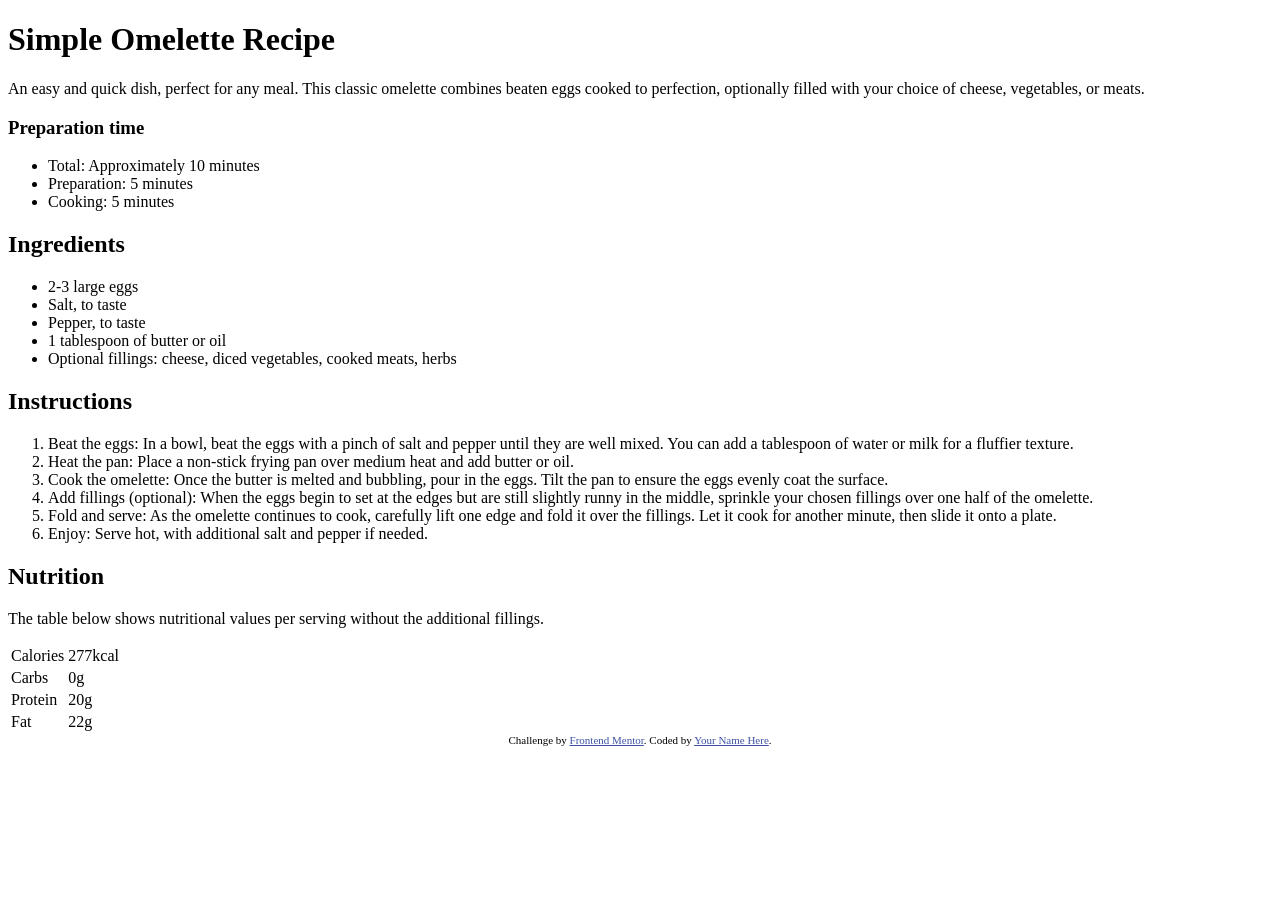
==== index.html @ d186e38c "add h2 and table nutrition" ====
<!DOCTYPE html>
<html lang="en">
<head>
  <meta charset="UTF-8">
  <meta name="viewport" content="width=device-width, initial-scale=1.0"> <!-- displays site properly based on user's device -->

  <link rel="icon" type="image/png" sizes="32x32" href="./assets/images/favicon-32x32.png">
  <link rel="stylesheet" href="style.css">
  <title>Frontend Mentor | Recipe page</title>

  <!-- Feel free to remove these styles or customise in your own stylesheet 👍 -->
  <style>
    .attribution { font-size: 11px; text-align: center; }
    .attribution a { color: hsl(228, 45%, 44%); }
  </style>
</head>
<body>

  <h1>Simple Omelette Recipe</h1>

  <p>An easy and quick dish, perfect for any meal. This classic omelette combines beaten eggs cooked 
  to perfection, optionally filled with your choice of cheese, vegetables, or meats.</p>

  <h3>Preparation time</h3>
  <ul>
    <li>Total: Approximately 10 minutes</li>  
    <li>Preparation: 5 minutes</li>
    <li>Cooking: 5 minutes</li>
  </ul>

<h2>Ingredients</h2>

<ul>
  <li>2-3 large eggs</li>
  <li>Salt, to taste</li>
  <li>Pepper, to taste</li>
  <li>1 tablespoon of butter or oil</li>
  <li>Optional fillings: cheese, diced vegetables, cooked meats, herbs</li>  
</ul>
 
<h2>Instructions</h2>

  <ol>
    <li>Beat the eggs: In a bowl, beat the eggs with a pinch of salt and pepper until they are well mixed. 
  You can add a tablespoon of water or milk for a fluffier texture.</li>
    <li>Heat the pan: Place a non-stick frying pan over medium heat and add butter or oil.</li>
    <li>  Cook the omelette: Once the butter is melted and bubbling, pour in the eggs. Tilt the pan to ensure 
  the eggs evenly coat the surface.</li>
    <li> Add fillings (optional): When the eggs begin to set at the edges but are still slightly runny in the 
  middle, sprinkle your chosen fillings over one half of the omelette.</li>
    <li>Fold and serve: As the omelette continues to cook, carefully lift one edge and fold it over the 
  fillings. Let it cook for another minute, then slide it onto a plate.
</li>
    <li>Enjoy: Serve hot, with additional salt and pepper if needed.</li>
  </ol>

<h2>Nutrition</h2>

  <p>The table below shows nutritional values per serving without the additional fillings.</p>
  <table>

    <tr>
      <td>Calories</td>
      <td>277kcal</td>
    </tr>

    <tr>
      <td>Carbs</td>
      <td>0g</td>
    </tr>

    <tr>
      <td>Protein</td>
      <td>20g</td>
    </tr>

    <tr>
      <td>Fat</td>
      <td>22g</td>
    </tr>

  </table>
  
  <div class="attribution">
    Challenge by <a href="https://www.frontendmentor.io?ref=challenge" target="_blank">Frontend Mentor</a>. 
    Coded by <a href="#">Your Name Here</a>.
  </div>
</body>
</html>
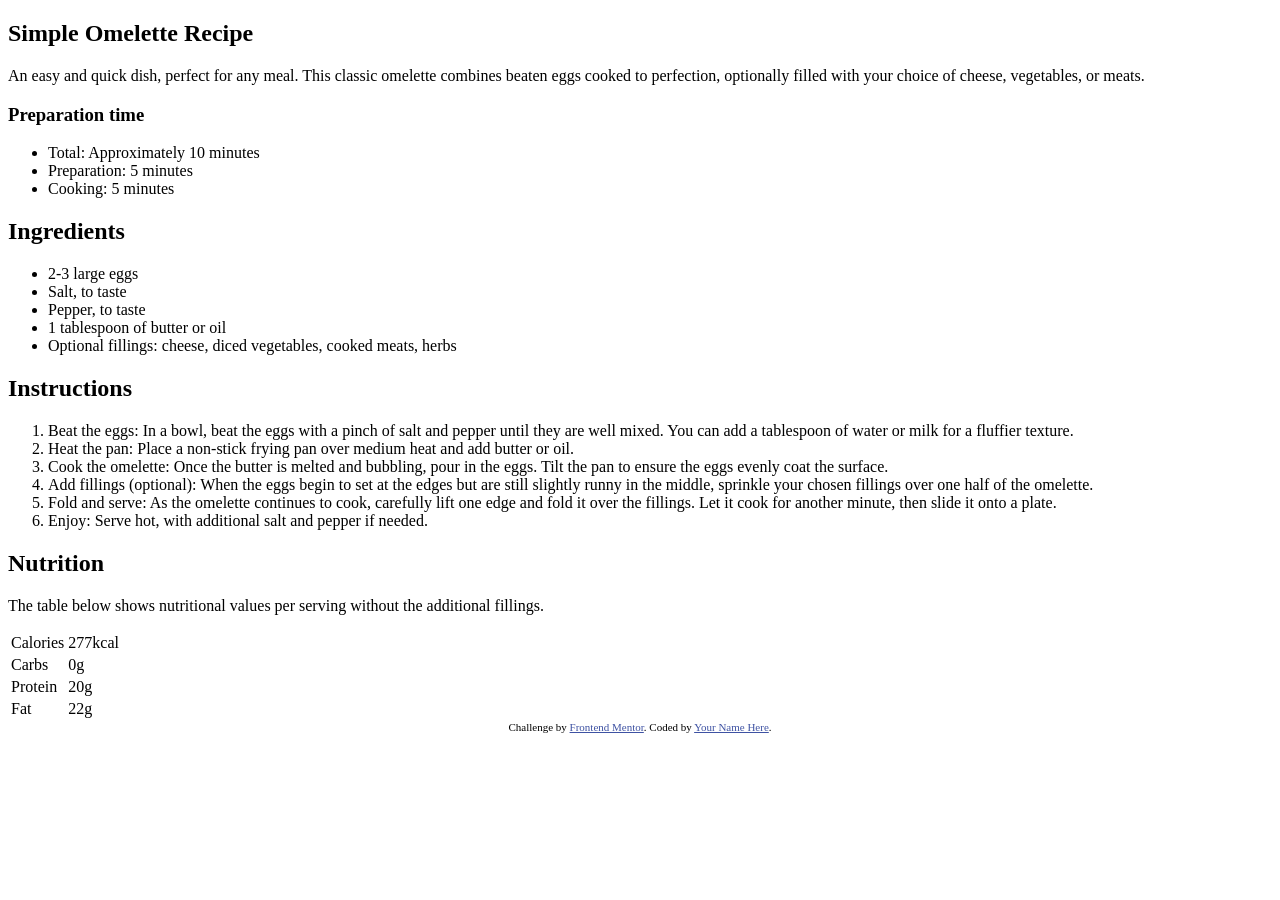
==== commit 33c673e7: "add main and article tags" ====
--- a/index.html
+++ b/index.html
@@ -14,7 +14,12 @@
     .attribution a { color: hsl(228, 45%, 44%); }
   </style>
 </head>
+
 <body>
+
+  <main class="container">
+
+    <article class="recipe-card">
 
   <h1>Simple Omelette Recipe</h1>
 
@@ -85,5 +90,10 @@
     Challenge by <a href="https://www.frontendmentor.io?ref=challenge" target="_blank">Frontend Mentor</a>. 
     Coded by <a href="#">Your Name Here</a>.
   </div>
+
+    </article>
+
+  </main>
+
 </body>
 </html>
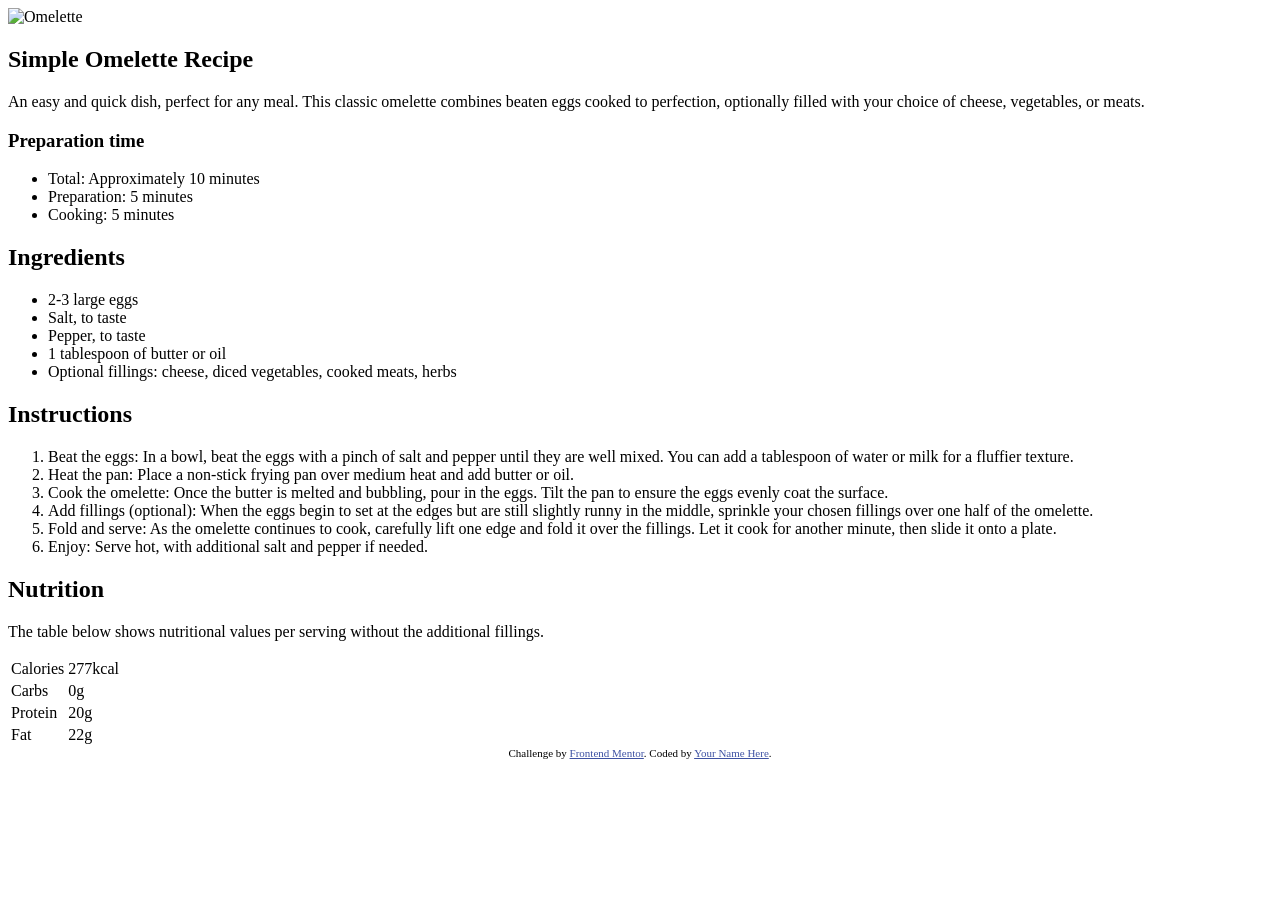
==== commit 2cd8680a: "add img" ====
--- a/index.html
+++ b/index.html
@@ -20,6 +20,8 @@
   <main class="container">
 
     <article class="recipe-card">
+
+      <img src="image-omelette.jpeg" alt="Omelette">
 
   <h1>Simple Omelette Recipe</h1>
 
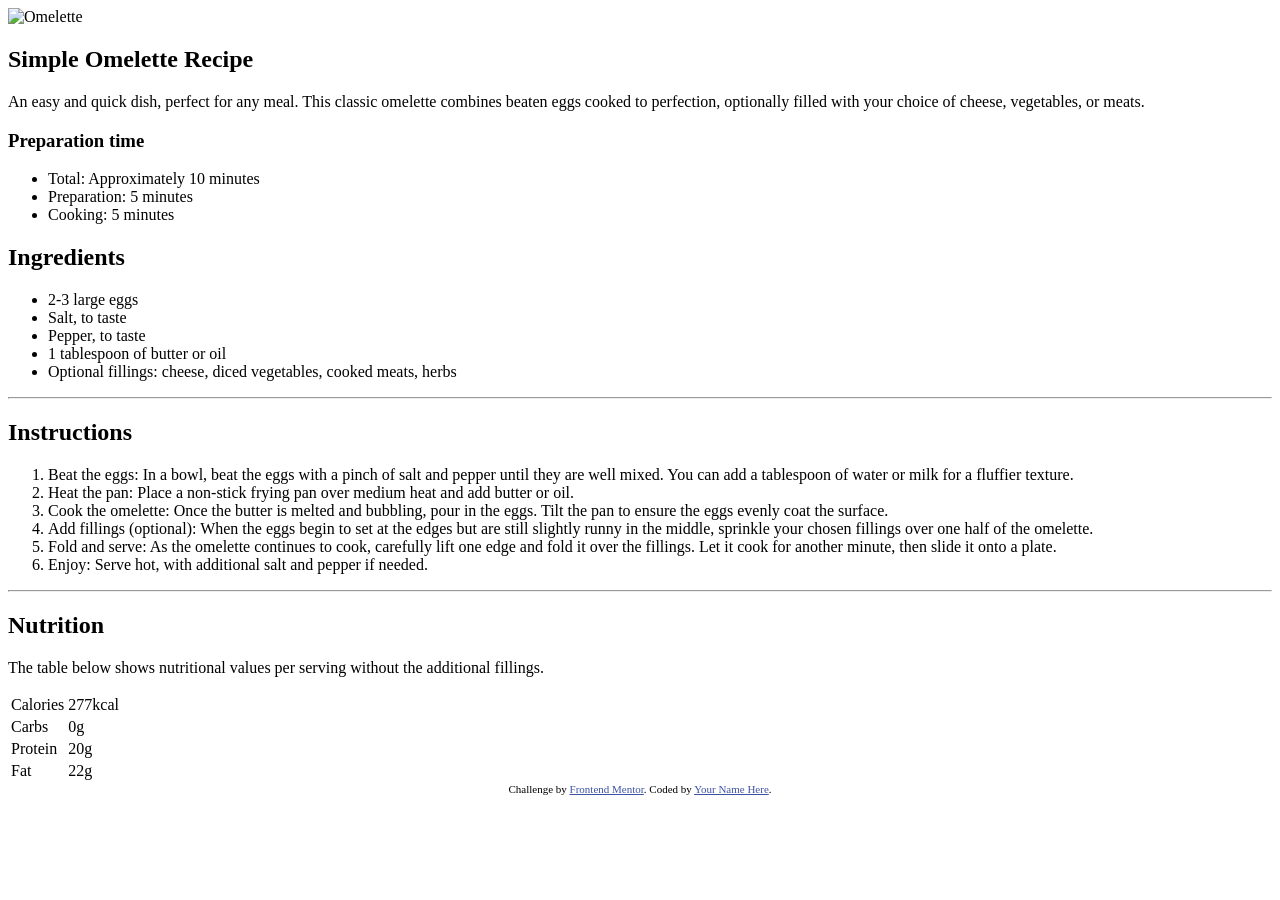
==== commit eb736774: "add hr tags" ====
--- a/index.html
+++ b/index.html
@@ -23,78 +23,102 @@
 
       <img src="image-omelette.jpeg" alt="Omelette">
 
-  <h1>Simple Omelette Recipe</h1>
 
-  <p>An easy and quick dish, perfect for any meal. This classic omelette combines beaten eggs cooked 
-  to perfection, optionally filled with your choice of cheese, vegetables, or meats.</p>
+      <div class="content">
+        <h1>Simple Omelette Recipe</h1>
 
-  <h3>Preparation time</h3>
-  <ul>
-    <li>Total: Approximately 10 minutes</li>  
-    <li>Preparation: 5 minutes</li>
-    <li>Cooking: 5 minutes</li>
-  </ul>
+        <p>An easy and quick dish, perfect for any meal. This classic omelette combines beaten eggs cooked 
+           to perfection, optionally filled with your choice of cheese, vegetables, or meats.</p>
 
-<h2>Ingredients</h2>
+        <section>
 
-<ul>
-  <li>2-3 large eggs</li>
-  <li>Salt, to taste</li>
-  <li>Pepper, to taste</li>
-  <li>1 tablespoon of butter or oil</li>
-  <li>Optional fillings: cheese, diced vegetables, cooked meats, herbs</li>  
-</ul>
- 
-<h2>Instructions</h2>
+          <h3>Preparation time</h3>
 
-  <ol>
-    <li>Beat the eggs: In a bowl, beat the eggs with a pinch of salt and pepper until they are well mixed. 
-  You can add a tablespoon of water or milk for a fluffier texture.</li>
-    <li>Heat the pan: Place a non-stick frying pan over medium heat and add butter or oil.</li>
-    <li>  Cook the omelette: Once the butter is melted and bubbling, pour in the eggs. Tilt the pan to ensure 
-  the eggs evenly coat the surface.</li>
-    <li> Add fillings (optional): When the eggs begin to set at the edges but are still slightly runny in the 
-  middle, sprinkle your chosen fillings over one half of the omelette.</li>
-    <li>Fold and serve: As the omelette continues to cook, carefully lift one edge and fold it over the 
-  fillings. Let it cook for another minute, then slide it onto a plate.
-</li>
-    <li>Enjoy: Serve hot, with additional salt and pepper if needed.</li>
-  </ol>
+          <ul>
+            <li>Total: Approximately 10 minutes</li>  
+            <li>Preparation: 5 minutes</li>
+            <li>Cooking: 5 minutes</li>
+          </ul>
+        
+        </section>
 
-<h2>Nutrition</h2>
+        <section>
 
-  <p>The table below shows nutritional values per serving without the additional fillings.</p>
-  <table>
+          <h2>Ingredients</h2>
 
-    <tr>
-      <td>Calories</td>
-      <td>277kcal</td>
-    </tr>
+          <ul>
+            <li>2-3 large eggs</li>
+            <li>Salt, to taste</li>
+            <li>Pepper, to taste</li>
+            <li>1 tablespoon of butter or oil</li>
+            <li>Optional fillings: cheese, diced vegetables, cooked meats, herbs</li>  
+          </ul>
 
-    <tr>
-      <td>Carbs</td>
-      <td>0g</td>
-    </tr>
+        </section>
 
-    <tr>
-      <td>Protein</td>
-      <td>20g</td>
-    </tr>
+        <hr>
 
-    <tr>
-      <td>Fat</td>
-      <td>22g</td>
-    </tr>
+        <section>
 
-  </table>
+          <h2>Instructions</h2>
+
+          <ol>
+            <li>Beat the eggs: In a bowl, beat the eggs with a pinch of salt and pepper until they are well mixed. 
+          You can add a tablespoon of water or milk for a fluffier texture.</li>
+            <li>Heat the pan: Place a non-stick frying pan over medium heat and add butter or oil.</li>
+            <li>  Cook the omelette: Once the butter is melted and bubbling, pour in the eggs. Tilt the pan to ensure 
+          the eggs evenly coat the surface.</li>
+            <li> Add fillings (optional): When the eggs begin to set at the edges but are still slightly runny in the 
+          middle, sprinkle your chosen fillings over one half of the omelette.</li>
+            <li>Fold and serve: As the omelette continues to cook, carefully lift one edge and fold it over the 
+          fillings. Let it cook for another minute, then slide it onto a plate.
+          </li>
+            <li>Enjoy: Serve hot, with additional salt and pepper if needed.</li>
+          </ol>
+
+        </section>
+
+        <hr>
+
+        <section>
+
+          <h2>Nutrition</h2>
+
+          <p>The table below shows nutritional values per serving without the additional fillings.</p>
+
+          <table>
+
+            <tr>
+              <td>Calories</td>
+              <td>277kcal</td>
+            </tr>
+
+            <tr>
+              <td>Carbs</td>
+              <td>0g</td>
+            </tr>
+
+            <tr>
+              <td>Protein</td>
+              <td>20g</td>
+            </tr>
+
+            <tr>
+              <td>Fat</td>
+              <td>22g</td>
+            </tr>
+
+          </table>
+
+        </section>
   
   <div class="attribution">
     Challenge by <a href="https://www.frontendmentor.io?ref=challenge" target="_blank">Frontend Mentor</a>. 
     Coded by <a href="#">Your Name Here</a>.
   </div>
 
+      </div>
     </article>
-
   </main>
 
 </body>
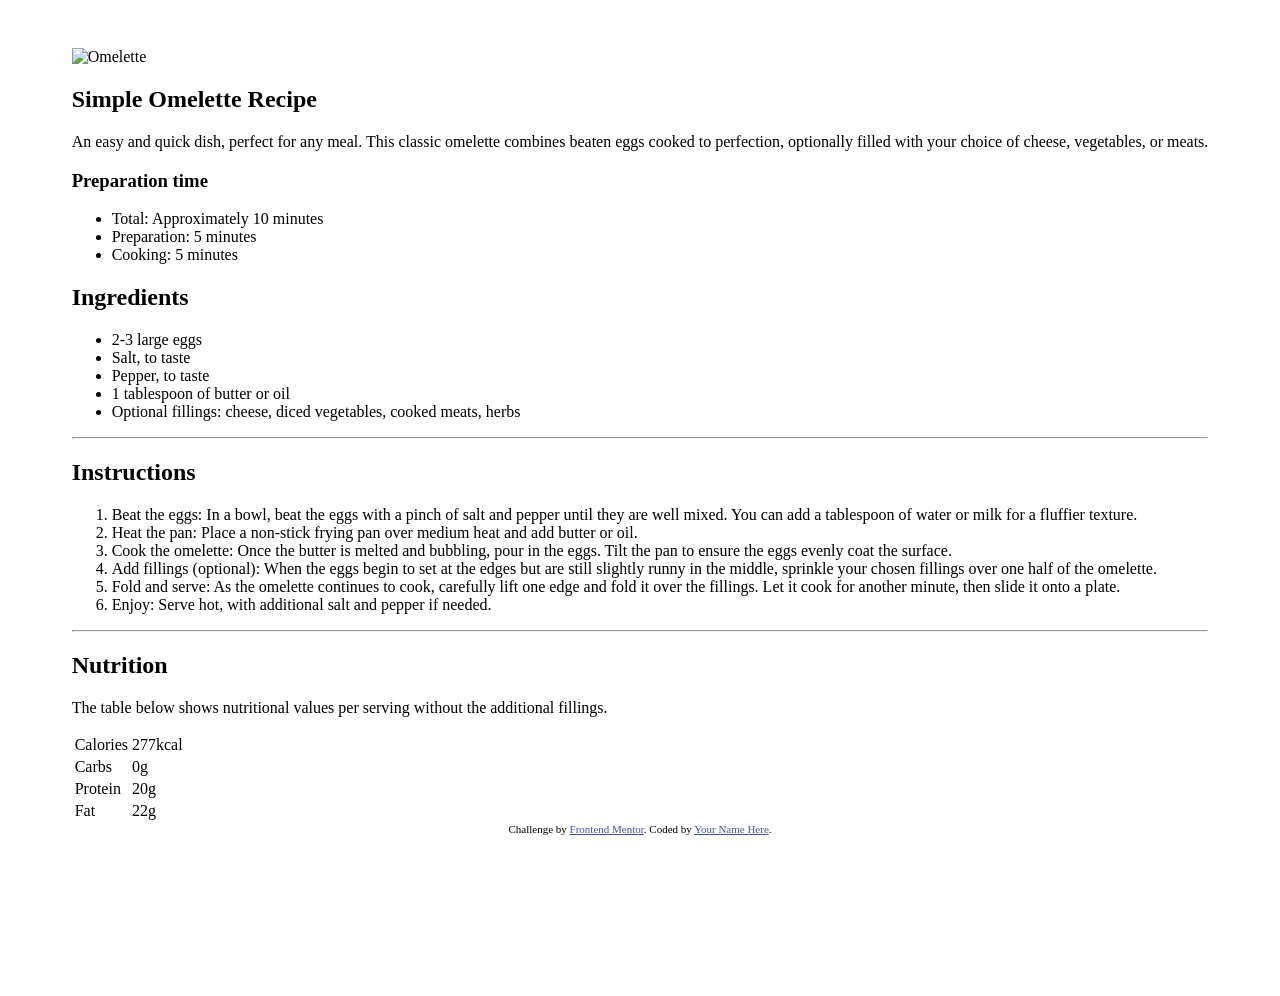
==== commit d8604bef: "add font and part of the body style" ====
--- a/index.html
+++ b/index.html
@@ -6,13 +6,19 @@
 
   <link rel="icon" type="image/png" sizes="32x32" href="./assets/images/favicon-32x32.png">
   <link rel="stylesheet" href="style.css">
+
   <title>Frontend Mentor | Recipe page</title>
+
+  <link rel="preconnect" href="https://fonts.googleapis.com">
+  <link rel="preconnect" href="https://fonts.gstatic.com" crossorigin>
+  <link href="https://fonts.googleapis.com/css2?family=Young+Serif&family=Outfit:wght@400;600;700&display=swap" rel="stylesheet">
 
   <!-- Feel free to remove these styles or customise in your own stylesheet 👍 -->
   <style>
     .attribution { font-size: 11px; text-align: center; }
     .attribution a { color: hsl(228, 45%, 44%); }
   </style>
+  
 </head>
 
 <body>
@@ -25,12 +31,13 @@
 
 
       <div class="content">
-        <h1>Simple Omelette Recipe</h1>
 
-        <p>An easy and quick dish, perfect for any meal. This classic omelette combines beaten eggs cooked 
+        <h1 class="recipe-title">Simple Omelette Recipe</h1>
+
+        <p class="recipe-intro">An easy and quick dish, perfect for any meal. This classic omelette combines beaten eggs cooked 
            to perfection, optionally filled with your choice of cheese, vegetables, or meats.</p>
 
-        <section>
+        <section class="prep-box">
 
           <h3>Preparation time</h3>
 
@@ -42,11 +49,11 @@
         
         </section>
 
-        <section>
+        <section class="section">
 
-          <h2>Ingredients</h2>
+          <h2 class="section-title">Ingredients</h2>
 
-          <ul>
+          <ul class="list-dots">
             <li>2-3 large eggs</li>
             <li>Salt, to taste</li>
             <li>Pepper, to taste</li>
@@ -56,13 +63,13 @@
 
         </section>
 
-        <hr>
+        <hr class="divider">
 
-        <section>
+        <section class="section">
 
-          <h2>Instructions</h2>
+          <h2 class="section-title">Instructions</h2>
 
-          <ol>
+          <ol class="list numbers">
             <li>Beat the eggs: In a bowl, beat the eggs with a pinch of salt and pepper until they are well mixed. 
           You can add a tablespoon of water or milk for a fluffier texture.</li>
             <li>Heat the pan: Place a non-stick frying pan over medium heat and add butter or oil.</li>
@@ -78,15 +85,15 @@
 
         </section>
 
-        <hr>
+        <hr class="divider">
 
-        <section>
+        <section class="section">
 
-          <h2>Nutrition</h2>
+          <h2 class="section-title">Nutrition</h2>
 
           <p>The table below shows nutritional values per serving without the additional fillings.</p>
 
-          <table>
+          <table class="nutrition table">
 
             <tr>
               <td>Calories</td>
--- a/style.css
+++ b/style.css
@@ -0,0 +1,10 @@
+body {
+font-family: ;
+font-size: ;
+background-color: var(--stone-100);
+color: var(--stone-600);
+display: flex;
+justify-content: center;
+min-height: 100vh;
+padding: 40px 20px;
+}
